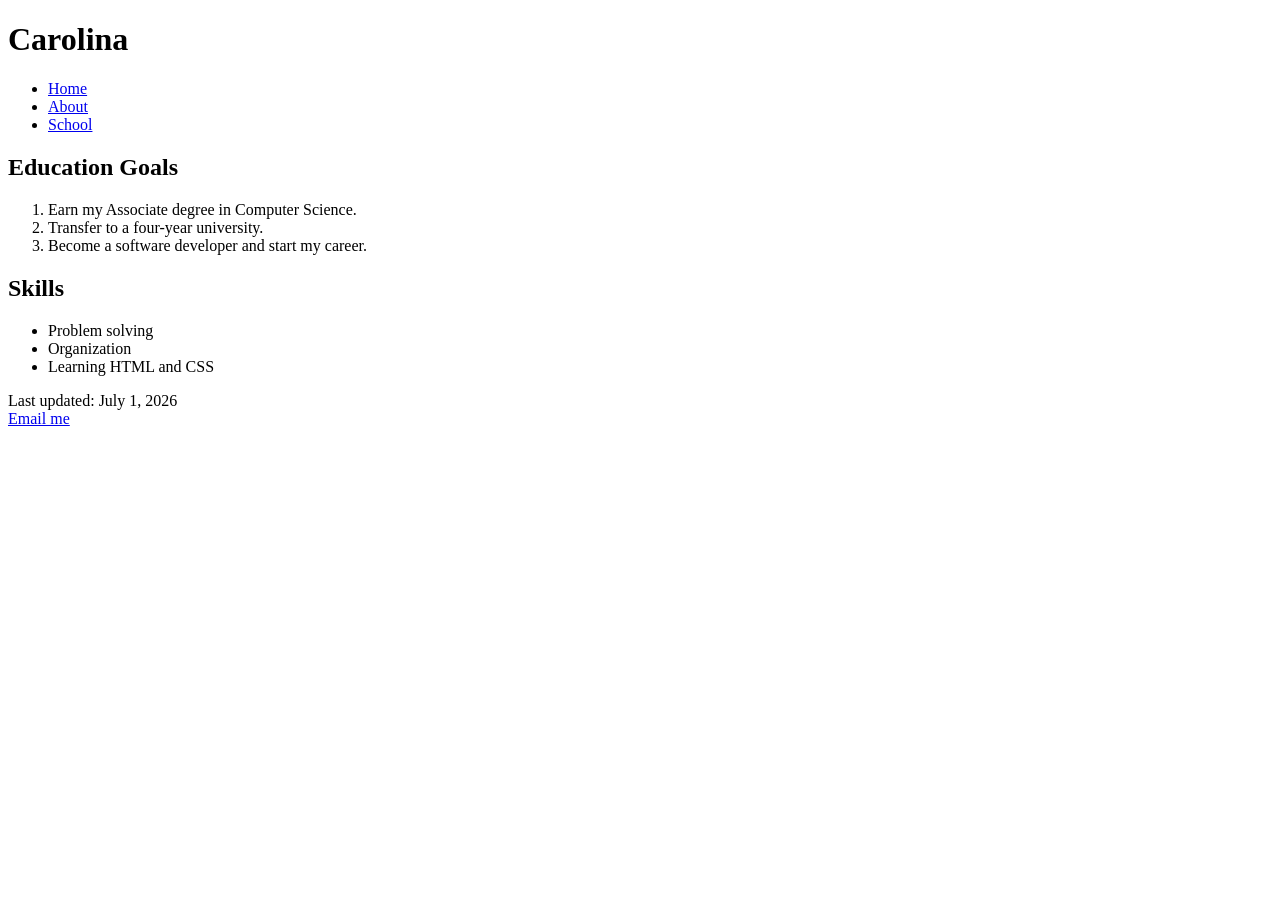
==== about.html @ 11f735d6 "Project 1-2" ====
<!DOCTYPE html>
<html lang="en">

<head>
    <meta charset="UTF-8">
    <meta name="viewport" content="width=device-width, initial-scale=1.0">
    <title>Carolina</title>
</head>
<body>

    <h1>Carolina</h1>
    <nav>
    <ul>
        <li><a href="index.html">Home</a></li>
        <li><a href="about.html">About</a></li>
        <li><a href="school.html">School</a></li>
    </ul>
</nav>

    <p>
       <h2>Education Goals</h2>

<ol>
    <li>Earn my Associate degree in Computer Science.</li>
    <li>Transfer to a four-year university.</li>
    <li>Become a software developer and start my career.</li>
</ol>

<h2>Skills</h2>

<ul>
    <li>Problem solving</li>
    <li>Organization</li>
    <li>Learning HTML and CSS</li>
</ul>

    
    <footer>
    Last updated: July 1, 2026
    <br>
    <a href="mailto:carolinah1023@gmail.com">Email me</a>
</footer>

</body>
</html>
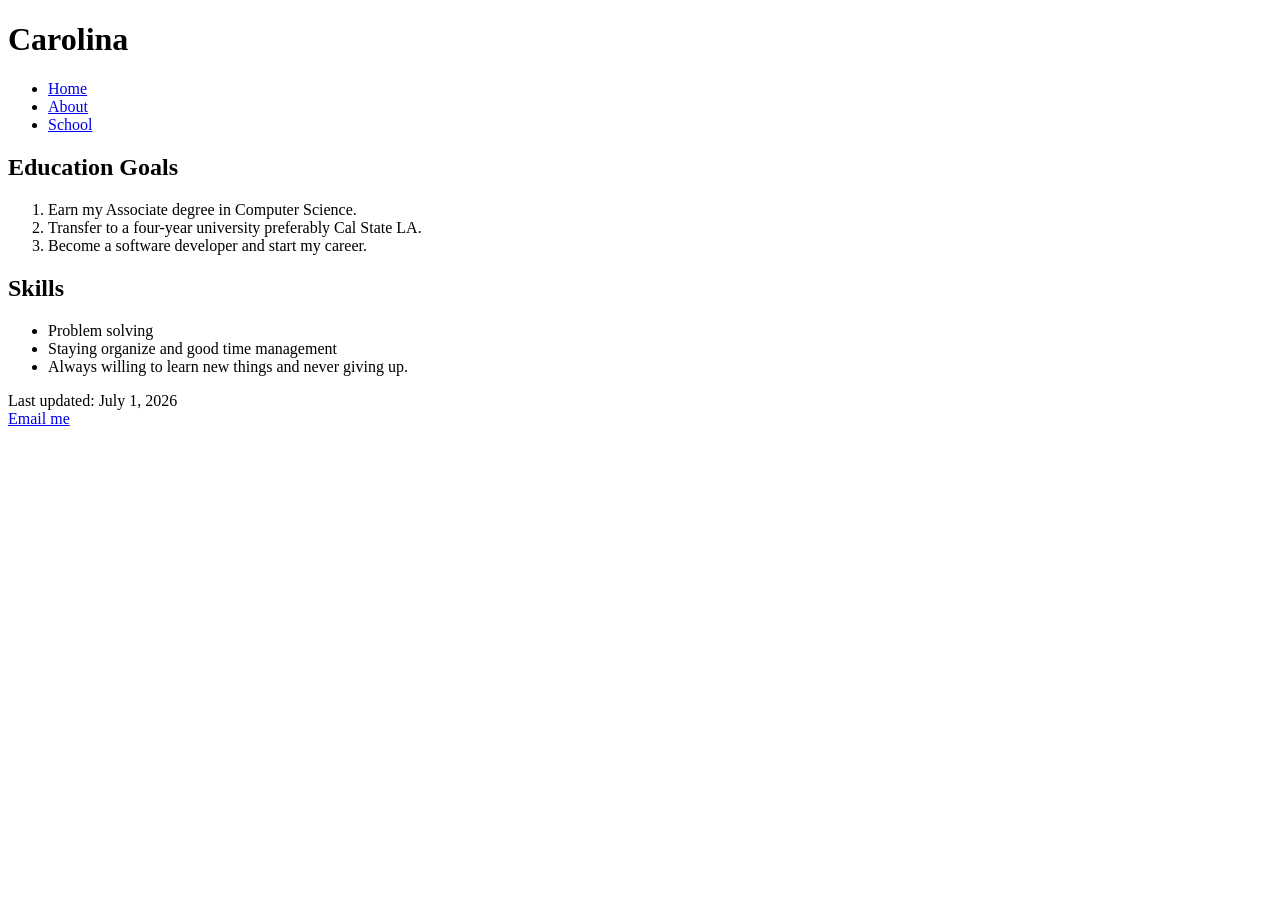
==== commit 2a662159: "Update about.html" ====
--- a/about.html
+++ b/about.html
@@ -22,7 +22,7 @@
 
 <ol>
     <li>Earn my Associate degree in Computer Science.</li>
-    <li>Transfer to a four-year university.</li>
+    <li>Transfer to a four-year university preferably Cal State LA.</li>
     <li>Become a software developer and start my career.</li>
 </ol>
 
@@ -30,8 +30,8 @@
 
 <ul>
     <li>Problem solving</li>
-    <li>Organization</li>
-    <li>Learning HTML and CSS</li>
+    <li> Staying organize and good time management</li>
+    <li> Always willing to learn new things and never giving up.</li>
 </ul>
 
     
@@ -42,4 +42,4 @@
 </footer>
 
 </body>
-</html>+</html>
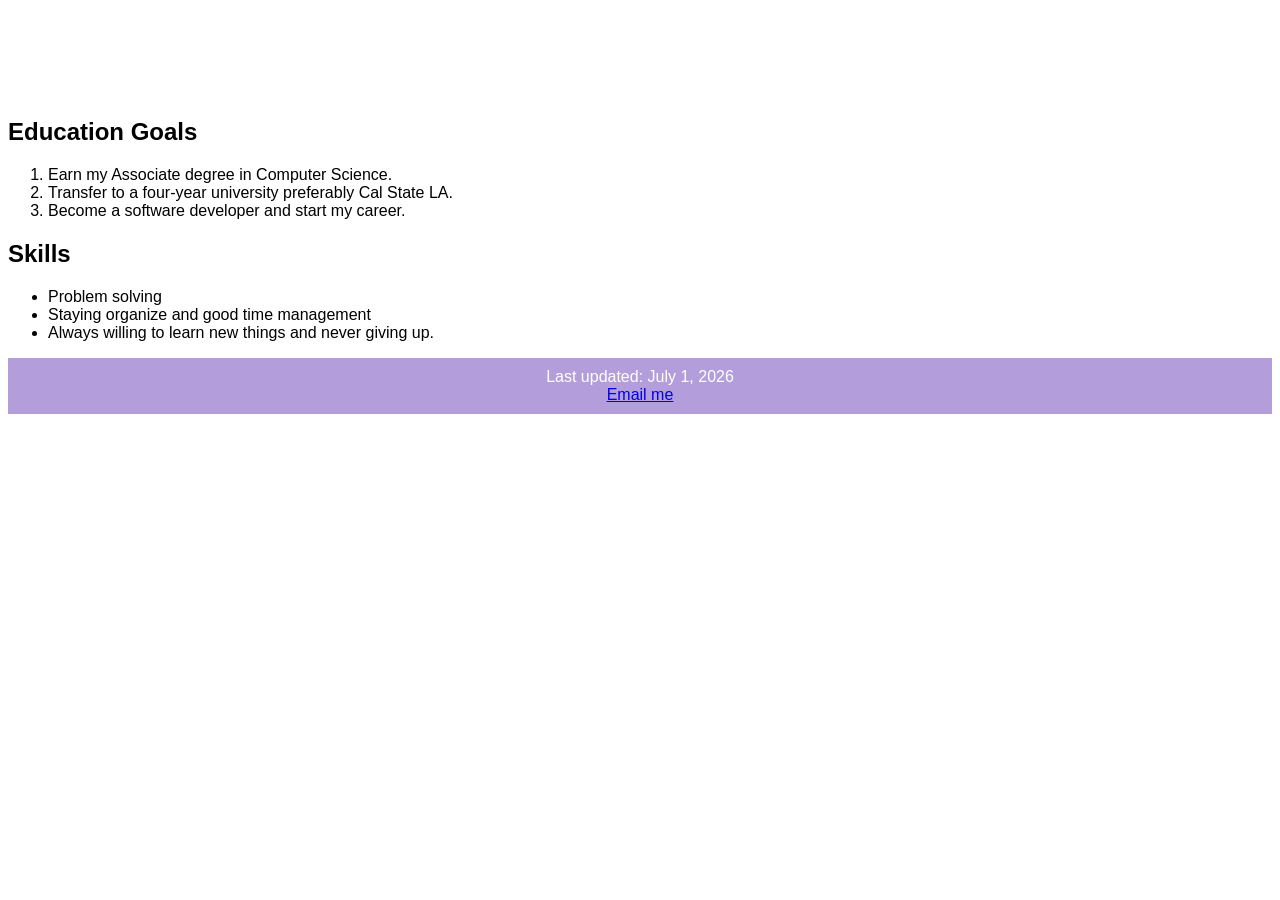
==== commit 47730983: "Update about.html" ====
--- a/about.html
+++ b/about.html
@@ -2,6 +2,7 @@
 <html lang="en">
 
 <head>
+    <link rel="stylesheet" href="main.css">
     <meta charset="UTF-8">
     <meta name="viewport" content="width=device-width, initial-scale=1.0">
     <title>Carolina</title>
--- a/main.css
+++ b/main.css
@@ -0,0 +1,40 @@
+body {
+    font-family: Arial, sans-serif;
+    background-color: white;
+    color: black;
+}
+
+header {
+    background-color: #b39ddb;   /* Light purple */
+    padding: 10px;
+}
+
+h1 {
+    color: white;
+}
+
+nav ul {
+    list-style-type: none;
+    padding-left: 0;
+}
+
+nav li {
+    display: inline;
+    margin-right: 10px;
+}
+
+nav a {
+    text-decoration: none;
+    color: white;
+}
+
+section {
+    margin: 20px;
+}
+
+footer {
+    background-color: #b39ddb;   /* Light purple */
+    color: white;
+    text-align: center;
+    padding: 10px;
+}
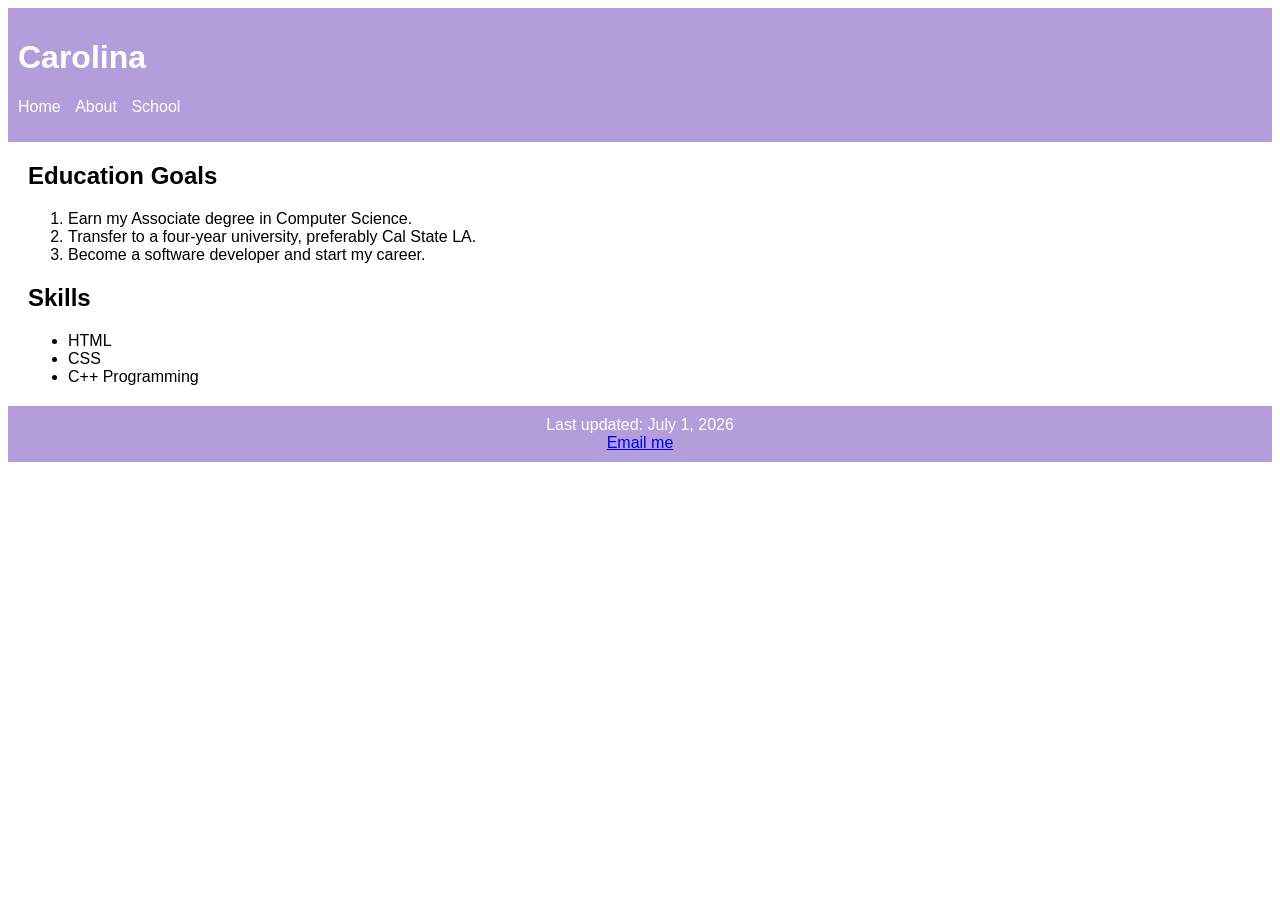
==== commit ba174797: "Update about.html" ====
--- a/about.html
+++ b/about.html
@@ -5,38 +5,44 @@
     <link rel="stylesheet" href="main.css">
     <meta charset="UTF-8">
     <meta name="viewport" content="width=device-width, initial-scale=1.0">
-    <title>Carolina</title>
+    <title>About</title>
 </head>
+
 <body>
 
+<header>
     <h1>Carolina</h1>
+
     <nav>
+        <ul>
+            <li><a href="index.html">Home</a></li>
+            <li><a href="about.html">About</a></li>
+            <li><a href="school.html">School</a></li>
+        </ul>
+    </nav>
+</header>
+
+<section>
+
+    <h2>Education Goals</h2>
+
+    <ol>
+        <li>Earn my Associate degree in Computer Science.</li>
+        <li>Transfer to a four-year university, preferably Cal State LA.</li>
+        <li>Become a software developer and start my career.</li>
+    </ol>
+
+    <h2>Skills</h2>
+
     <ul>
-        <li><a href="index.html">Home</a></li>
-        <li><a href="about.html">About</a></li>
-        <li><a href="school.html">School</a></li>
+        <li>HTML</li>
+        <li>CSS</li>
+        <li>C++ Programming</li>
     </ul>
-</nav>
 
-    <p>
-       <h2>Education Goals</h2>
+</section>
 
-<ol>
-    <li>Earn my Associate degree in Computer Science.</li>
-    <li>Transfer to a four-year university preferably Cal State LA.</li>
-    <li>Become a software developer and start my career.</li>
-</ol>
-
-<h2>Skills</h2>
-
-<ul>
-    <li>Problem solving</li>
-    <li> Staying organize and good time management</li>
-    <li> Always willing to learn new things and never giving up.</li>
-</ul>
-
-    
-    <footer>
+<footer>
     Last updated: July 1, 2026
     <br>
     <a href="mailto:carolinah1023@gmail.com">Email me</a>
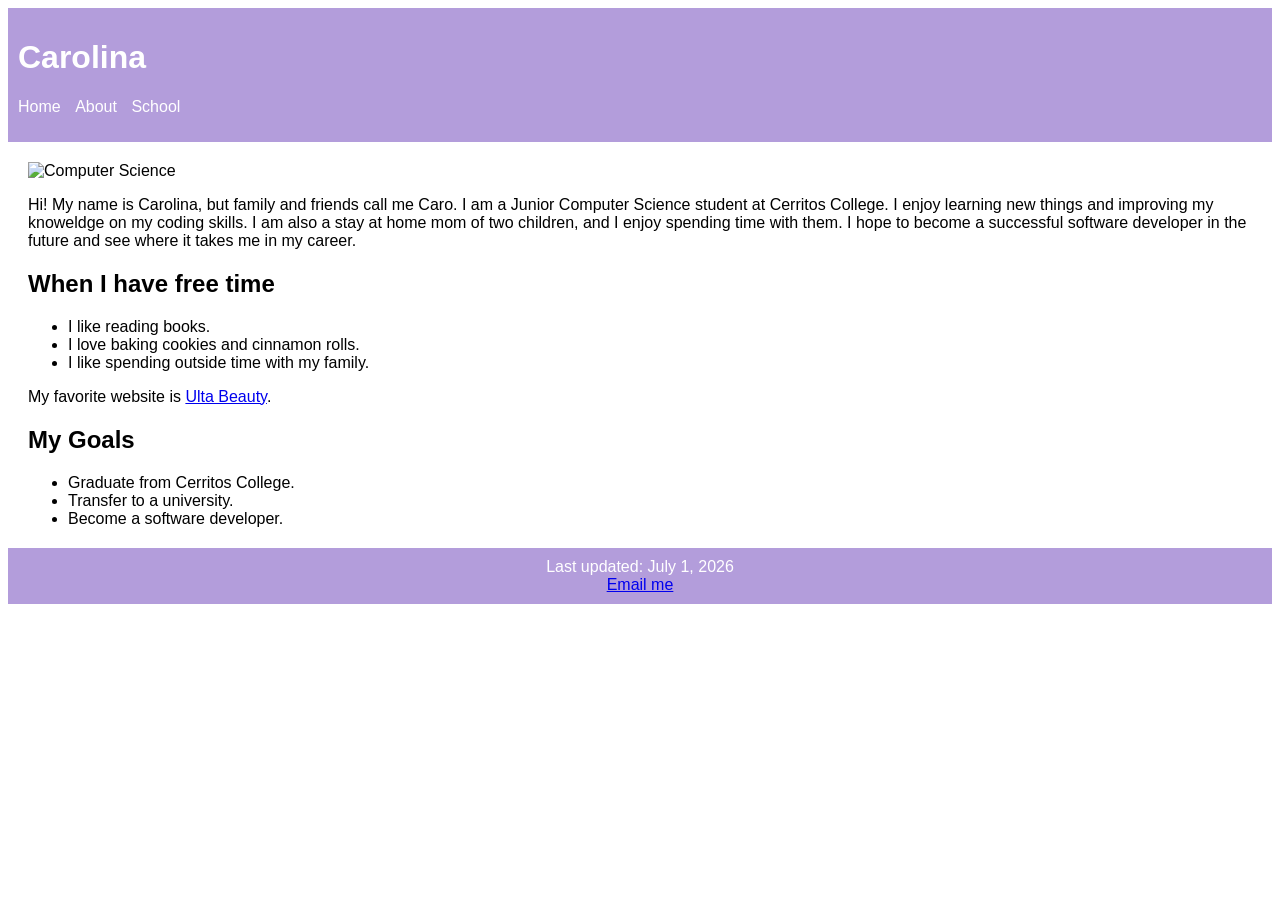
==== commit 3739a08f: "Update about.html" ====
--- a/about.html
+++ b/about.html
@@ -5,10 +5,10 @@
     <link rel="stylesheet" href="main.css">
     <meta charset="UTF-8">
     <meta name="viewport" content="width=device-width, initial-scale=1.0">
-    <title>About</title>
+    <title>Carolina</title>
 </head>
-
 <body>
+    <div id="container">
 
 <header>
     <h1>Carolina</h1>
@@ -22,25 +22,41 @@
     </nav>
 </header>
 
-<section>
+<section id="leftColumn">
+    <img src="Code.jpg" alt="Computer Science" width="250">
 
-    <h2>Education Goals</h2>
+<p>
+        Hi! My name is Carolina, but family and friends call me Caro. I am a Junior Computer Science student at Cerritos College.
+        I enjoy learning new things and improving my knoweldge on my coding skills. I am also a stay at home mom of two children, and I enjoy spending time with them.
+        I hope to become a successful software developer in the future and see where it takes me in my career.
+</p>
 
-    <ol>
-        <li>Earn my Associate degree in Computer Science.</li>
-        <li>Transfer to a four-year university, preferably Cal State LA.</li>
-        <li>Become a software developer and start my career.</li>
-    </ol>
+    <h2>When I have free time</h2>
 
-    <h2>Skills</h2>
+<ul>
+        <li>I like reading books.</li>
+        <li>I love baking cookies and cinnamon rolls.</li>
+        <li>I like spending outside time with my family.</li>
+ </ul>
 
-    <ul>
-        <li>HTML</li>
-        <li>CSS</li>
-        <li>C++ Programming</li>
-    </ul>
+<p>
+    My favorite website is
+<a href="https://www.ulta.com">Ulta Beauty</a>.
+</p>
 
 </section>
+
+<section id="rightColumn">
+<h2>My Goals</h2>
+
+<ul>
+    <li>Graduate from Cerritos College.</li>
+    <li>Transfer to a university.</li>
+    <li>Become a software developer.</li>
+</ul>
+
+</section>
+
 
 <footer>
     Last updated: July 1, 2026
@@ -48,5 +64,7 @@
     <a href="mailto:carolinah1023@gmail.com">Email me</a>
 </footer>
 
+</div>
+
 </body>
 </html>
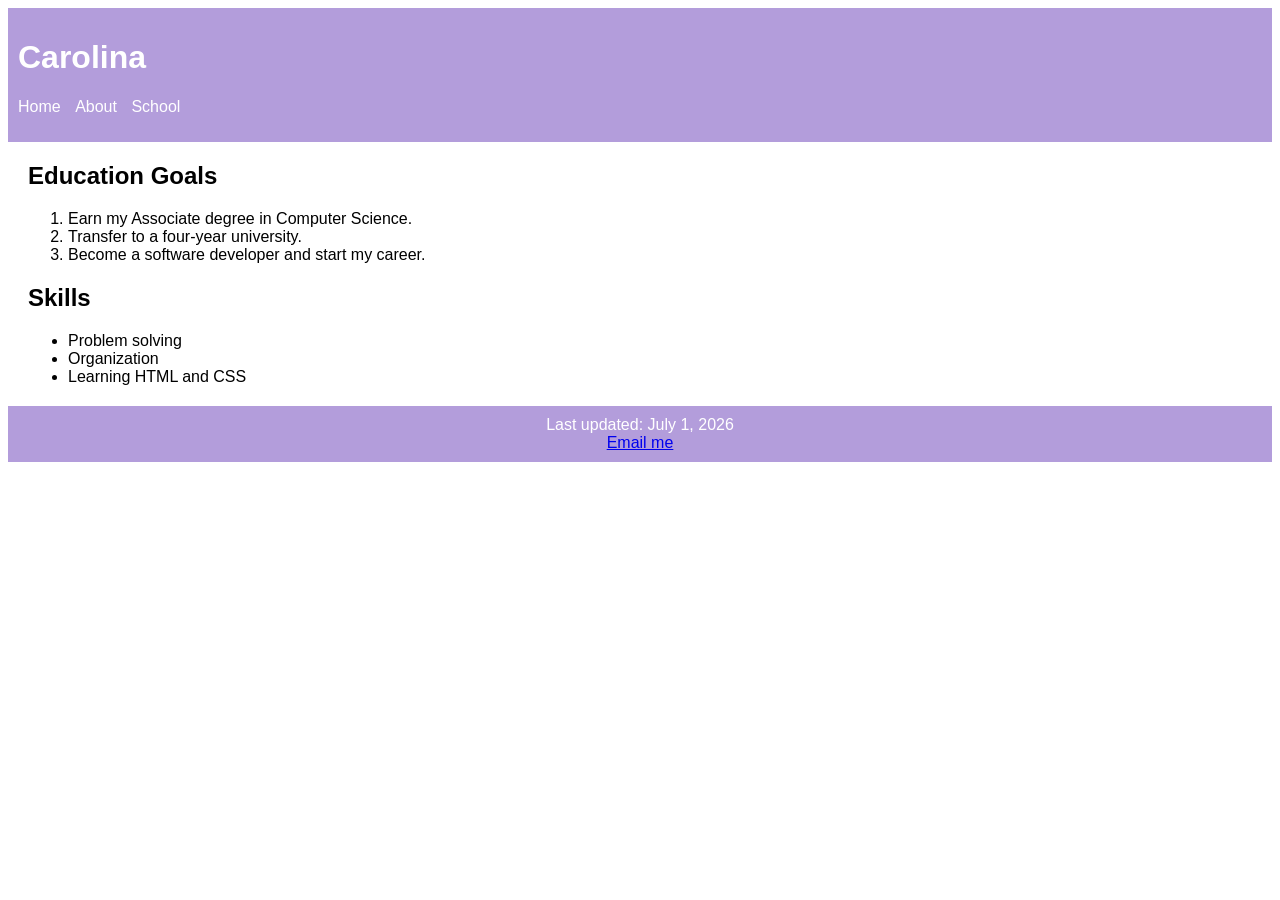
==== commit 014d5e53: "Update about.html" ====
--- a/about.html
+++ b/about.html
@@ -5,12 +5,12 @@
     <link rel="stylesheet" href="main.css">
     <meta charset="UTF-8">
     <meta name="viewport" content="width=device-width, initial-scale=1.0">
-    <title>Carolina</title>
+    <title>About</title>
 </head>
 <body>
     <div id="container">
 
-<header>
+    <header>
     <h1>Carolina</h1>
 
     <nav>
@@ -22,41 +22,25 @@
     </nav>
 </header>
 
-<section id="leftColumn">
-    <img src="Code.jpg" alt="Computer Science" width="250">
+<section>
 
-<p>
-        Hi! My name is Carolina, but family and friends call me Caro. I am a Junior Computer Science student at Cerritos College.
-        I enjoy learning new things and improving my knoweldge on my coding skills. I am also a stay at home mom of two children, and I enjoy spending time with them.
-        I hope to become a successful software developer in the future and see where it takes me in my career.
-</p>
+       <h2>Education Goals</h2>
 
-    <h2>When I have free time</h2>
+<ol>
+    <li>Earn my Associate degree in Computer Science.</li>
+    <li>Transfer to a four-year university.</li>
+    <li>Become a software developer and start my career.</li>
+</ol>
+
+<h2>Skills</h2>
 
 <ul>
-        <li>I like reading books.</li>
-        <li>I love baking cookies and cinnamon rolls.</li>
-        <li>I like spending outside time with my family.</li>
- </ul>
-
-<p>
-    My favorite website is
-<a href="https://www.ulta.com">Ulta Beauty</a>.
-</p>
-
-</section>
-
-<section id="rightColumn">
-<h2>My Goals</h2>
-
-<ul>
-    <li>Graduate from Cerritos College.</li>
-    <li>Transfer to a university.</li>
-    <li>Become a software developer.</li>
+    <li>Problem solving</li>
+    <li>Organization</li>
+    <li>Learning HTML and CSS</li>
 </ul>
 
 </section>
-
 
 <footer>
     Last updated: July 1, 2026
